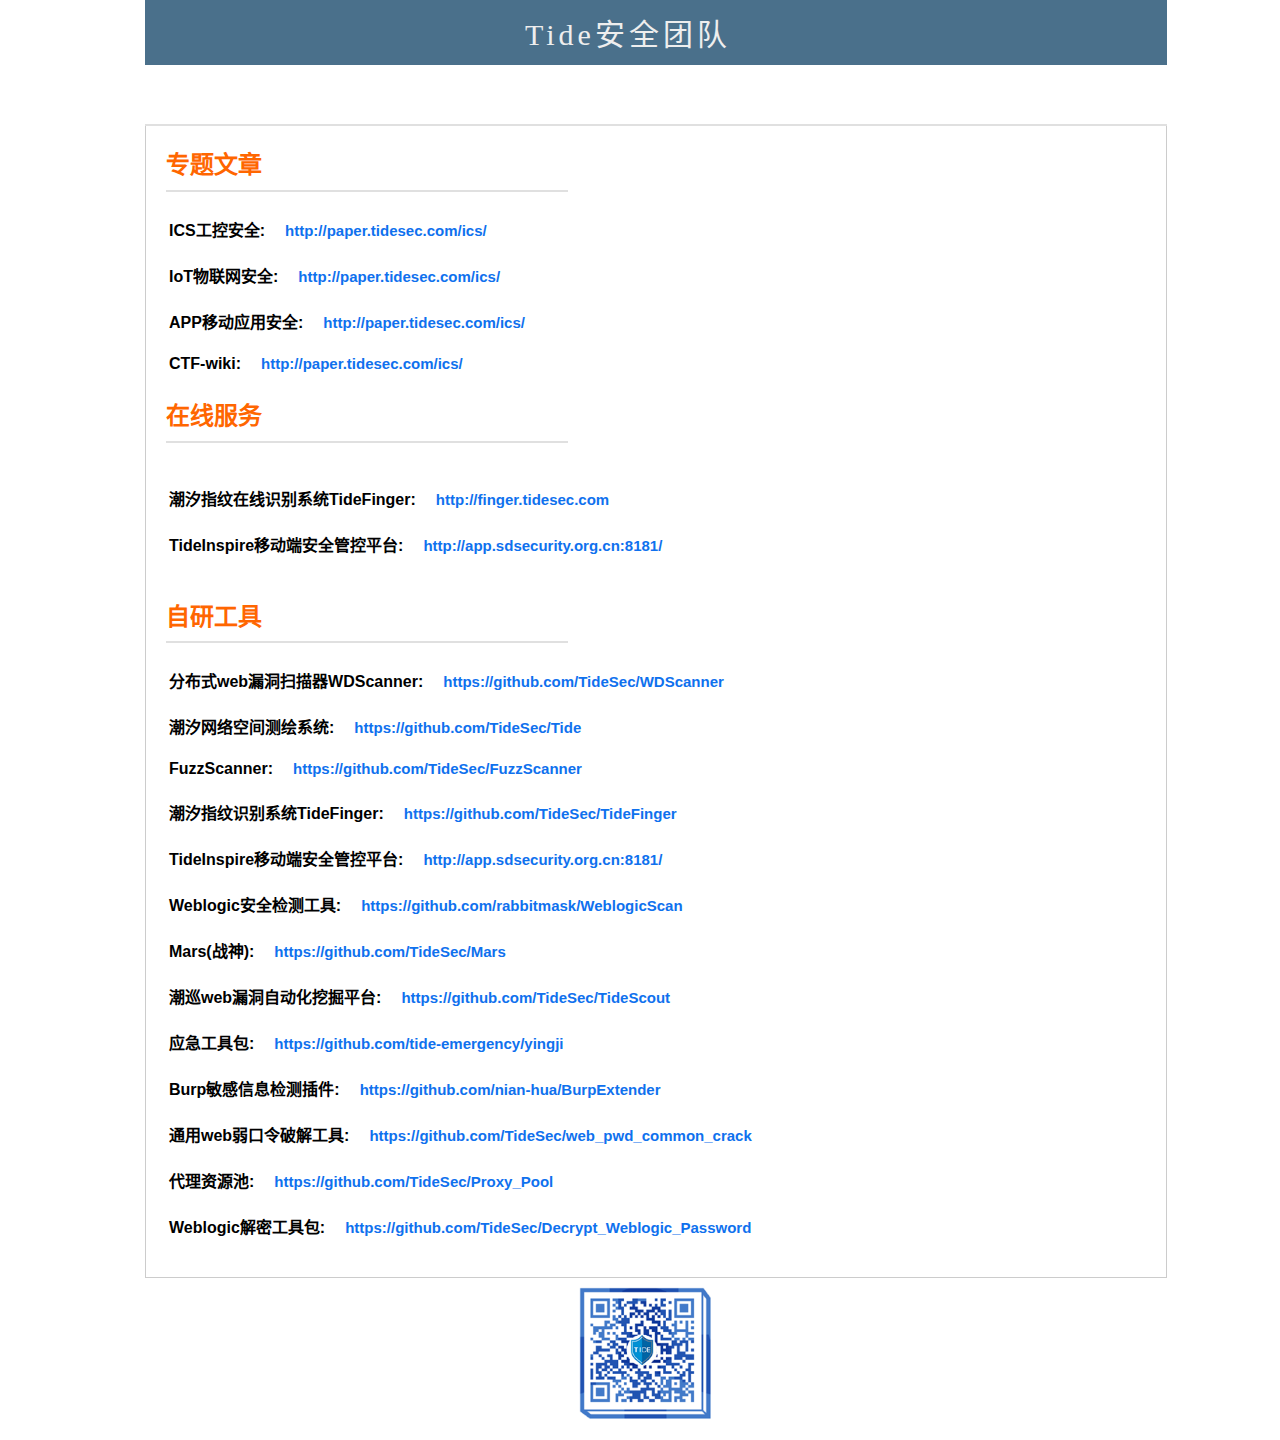
==== index.html @ 48338732 "Update" ====
﻿<!DOCTYPE html>
<html lang="zh-CN">

<head>
<meta http-equiv="Content-Type" content="text/html; charset=UTF-8">
<meta http-equiv="Pragma" content="no-cache">
<meta http-equiv="Cache-Control" content="no-cache">
<meta http-equiv="Expires" content="0">
<meta http-equiv="expires" content="Mon,1 Jan 2009 0:0:0 UTC" />

<title>Tide安全团队</title>

<meta name="viewport" content="width=device-width, initial-scale=1.0">
<link rel="shortcut icon" href="img/logo.ico">
<link rel="stylesheet" type="text/css" href="css/styles.css">
<base target="_blank">
</head>


<div id="container">
<div class="site-header">
 
  <span id="site-description">Tide安全团队</span>

  <div id="nav_main">
  
  </div>
  <hr>
</div>


<body>
<div id="main">
  <a id="tuijian" name="tuijian">
  <h2><a target="_self" title="以严谨的态度，写专业的文章" style="color:#F60">专题文章</a></h2><hr>
  <h3 style="color:#F60"></h3>
  <table class="content">
    <tr>
      <td>ICS工控安全:<a id="new" href="http://paper.tidesec.com/ics-paper/" title="ICS工控安全">http://paper.tidesec.com/ics/</a></td>
    </tr>

    <tr>

      <td><br/>IoT物联网安全:<a id="new" href="http://paper.tidesec.com/iot-paper/" title="IoT物联网安全">http://paper.tidesec.com/ics/</a></td>
    </tr>

    <tr>

      <td><br/>APP移动应用安全:<a id="new" href="http://paper.tidesec.com/app-paper/" title="APP移动应用安全">http://paper.tidesec.com/ics/</a></td>
    </tr>

    <tr>

      <td><br/>CTF-wiki:<a id="new" href="http://paper.tidesec.com/ctf-paper/" title="CTF-wiki">http://paper.tidesec.com/ics/</a></td>
    </tr>

  </table>



<a id="tuijian" name="tuijian">
  <h2><a target="_self" title="以严谨的态度，写专业的文章" style="color:#F60">在线服务</a></h2><hr>
  <h3 style="color:#F60"></h3>
  <table class="content">
    
    <tr>
      <td><br >潮汐指纹在线识别系统TideFinger:<a id="new" href="http://finger.tidesec.com" title="潮汐指纹在线识别系统TideFinger">http://finger.tidesec.com</a></td>
    </tr>

    <tr>
      <td><br >TideInspire移动端安全管控平台:<a id="new" href="http://app.sdsecurity.org.cn:8181/" title="TideInspire移动端安全管控平台上线">http://app.sdsecurity.org.cn:8181/</a></td>
    </tr>

  </table>

<br/>
  <a id="tuijian" name="tuijian">
  <h2><a target="_self" title="以严谨的态度，写专业的文章" style="color:#F60">自研工具</a></h2><hr>
  <h3 style="color:#F60"></h3>
  <table class="content">
    <tr>
      <td>分布式web漏洞扫描器WDScanner:<a id="new" href="https://github.com/TideSec/WDScanner" title="分布式web漏洞扫描器WDScanner">https://github.com/TideSec/WDScanner</a></td>
    </tr>

    <tr>
      <td><br >潮汐网络空间测绘系统:<a id="new" href="https://github.com/TideSec/Tide" title="潮汐网络空间测绘系统">https://github.com/TideSec/Tide</a></td>
    </tr>

    <tr>
      <td><br >FuzzScanner:<a id="new" href="https://github.com/TideSec/FuzzScanner" title="FuzzScanner">https://github.com/TideSec/FuzzScanner</a></td>
    </tr>

    <tr>
      <td><br >潮汐指纹识别系统TideFinger:<a id="new" href="https://github.com/TideSec/TideFinger" title="潮汐指纹识别系统TideFinger">https://github.com/TideSec/TideFinger</a></td>
    </tr>

    <tr>
      <td><br >TideInspire移动端安全管控平台:<a id="new" href="http://app.sdsecurity.org.cn:8181/" title="TideInspire移动端安全管控平台上线">http://app.sdsecurity.org.cn:8181/</a></td>
    </tr>

    <tr>
      <td><br >Weblogic安全检测工具:<a id="new" href="https://github.com/rabbitmask/WeblogicScan" title="Weblogic安全检测工具">https://github.com/rabbitmask/WeblogicScan</a></td>
    </tr>

    <tr>
      <td><br >Mars(战神):<a id="new" href="https://github.com/TideSec/Mars">https://github.com/TideSec/Mars</a></td>
    </tr>

    <tr>
      <td><br >潮巡web漏洞自动化挖掘平台:<a id="new" href="https://github.com/TideSec/TideScout">https://github.com/TideSec/TideScout</a></td>
    </tr>

    <tr>
      <td><br >应急工具包:<a id="new" href="https://github.com/tide-emergency/yingji" title="应急工具包">https://github.com/tide-emergency/yingji</a></td>
    </tr>

    <tr>
      <td><br >Burp敏感信息检测插件:<a id="new" href="https://github.com/nian-hua/BurpExtender">https://github.com/nian-hua/BurpExtender</a></td>
    </tr>

    <tr>
      <td><br >通用web弱口令破解工具:<a id="new" href="https://github.com/TideSec/web_pwd_common_crack">https://github.com/TideSec/web_pwd_common_crack</a></td>
    </tr>

    <tr>
      <td><br >代理资源池:<a id="new" href="https://github.com/TideSec/Proxy_Pool">https://github.com/TideSec/Proxy_Pool</a></td>
    </tr>

    <tr>
      <td><br >Weblogic解密工具包:<a id="new" href="https://github.com/TideSec/Decrypt_Weblogic_Password">https://github.com/TideSec/Decrypt_Weblogic_Password</a><br/><br/><br/></td>
    </tr>

  </table>
 

</div>

</body>

                <div align=center><img src="img/ewm.png" alt="Meghna" width="150" height="150"/></div>

</html>
---- css/styles.css ----
﻿body {
  /*width: 100%;*/
  padding-top: 6px;
  padding-left: 10px;
  font-color: #4183C4;
  font-family: Helvetica;
} 

a {
  text-decoration: none;
  color: #4183C4;
  cursor: pointer;
}

a[id="new"] {
  text-decoration: none;
  color: #0F71EE;
  cursor: pointer;
}

a[id="stress"] {
  text-decoration: none;
  color: #0F71EE;
  font-weight: bold;
  cursor: pointer;
}

a:hover {
  color: #00C5CD;
}

#topbg { 
  width: 4000px;  
  background-image: url(../img/bg.png);       
  position: fixed;
  top: 0;
  margin-left: -200px;
  height: 45px;
}

#container {
  width: 1000px;
  margin: 0 auto;
}

.white {
  background-color: #444;
}

.site-header {
  height: 65px;
  background-color: #fff;
  background-image: url(../img/bg.png);
  background-repeat: repeat;
  position: fixed;
  top: 0;
}

#logo {
  position: absolute;
  top: 3px;
  left: -1px;
}

#site-description {
  font-size: 30px;
  color: #eee;
  font-style: bold;
  font-family: "微软雅黑";
  letter-spacing: 4px;
  position: absolute;
  text-align: center;
  top: 10px;
  left: 380px;
 }

#nav_main {
  position: absolute;
  top: 44px;
  left: 170px;
}

#search {
  position: absolute;
  top: 50px;
  left: 810px;
 }

.search-box {
  height: 26px;
  border: 1px solid;
  border-radius: 18px;
  border-color: #BDBDBD;
  padding-left: 20px;
  font-size: 14px;
  outline:medium;
}

.search-box:focus {
  border-color: #8EE5EE;
}

.search-button {
  width: 20px;
  height: 20px;
  border: 0;
  margin-left: -36px;
  margin-top: 4px;
  cursor: pointer;
  background-color: #FFF;
}

.search-button img {
  margin-left: -6px;
  width: 20px;
  height: 20px;
}

#nav_main li {
  font-weight: bold;
  display: inline;
  margin-left: 50px;
}

.site-header hr {
  width: 1020px;
  border: 1px solid #E0E0E0;
  margin: 0 auto;
  margin-top: 124px;
}

#securesite,#awareness,
#tools,#teams {
  position: relative;
  top:-125px;
  display: block;
  width: 0;
  height: 0;
  overflow: hidden;
}

#main {
  border: 1px #ccc solid;
  width: 1000px;
  margin: 0 auto;
  margin-top: 110px;
  padding-left: 20px;
}

#main h2 a {
  color: #0F71EE;
}

#main hr {
  width: 400px;
  float: left;
  margin-top: -10px;
  border: 1px solid #E0E0E0;
  margin-bottom: 22px;
}

#main h3 {
  color: #333;
  clear: left;
  margin-top: 18px;
  margin-bottom: 12px;
}

.content {
  font-weight: bold;
}

.content a {
  margin-left: 20px;
  font-size: 15px;
}

#footer {

  color: #ccc;
  font-size: 14px;
  text-align: center;
  font-weight: bold;
  background-image: url(../img/bgf.png);
  margin-left: -200px;
}

#footer a {
  color: #eee;
}

.record {
  margin-right: 60px;
}


#nav-bar {
  right: 40px;
  top: 240px;
  position: fixed;
}

#nav-bar table {
  line-height: 32px;
  text-align: center;
}

#nav-bar table th {
  color: #4183C4;

}

#nav-bar table td {
  border: 1px solid #DDD;
  font-size: 14px;
}
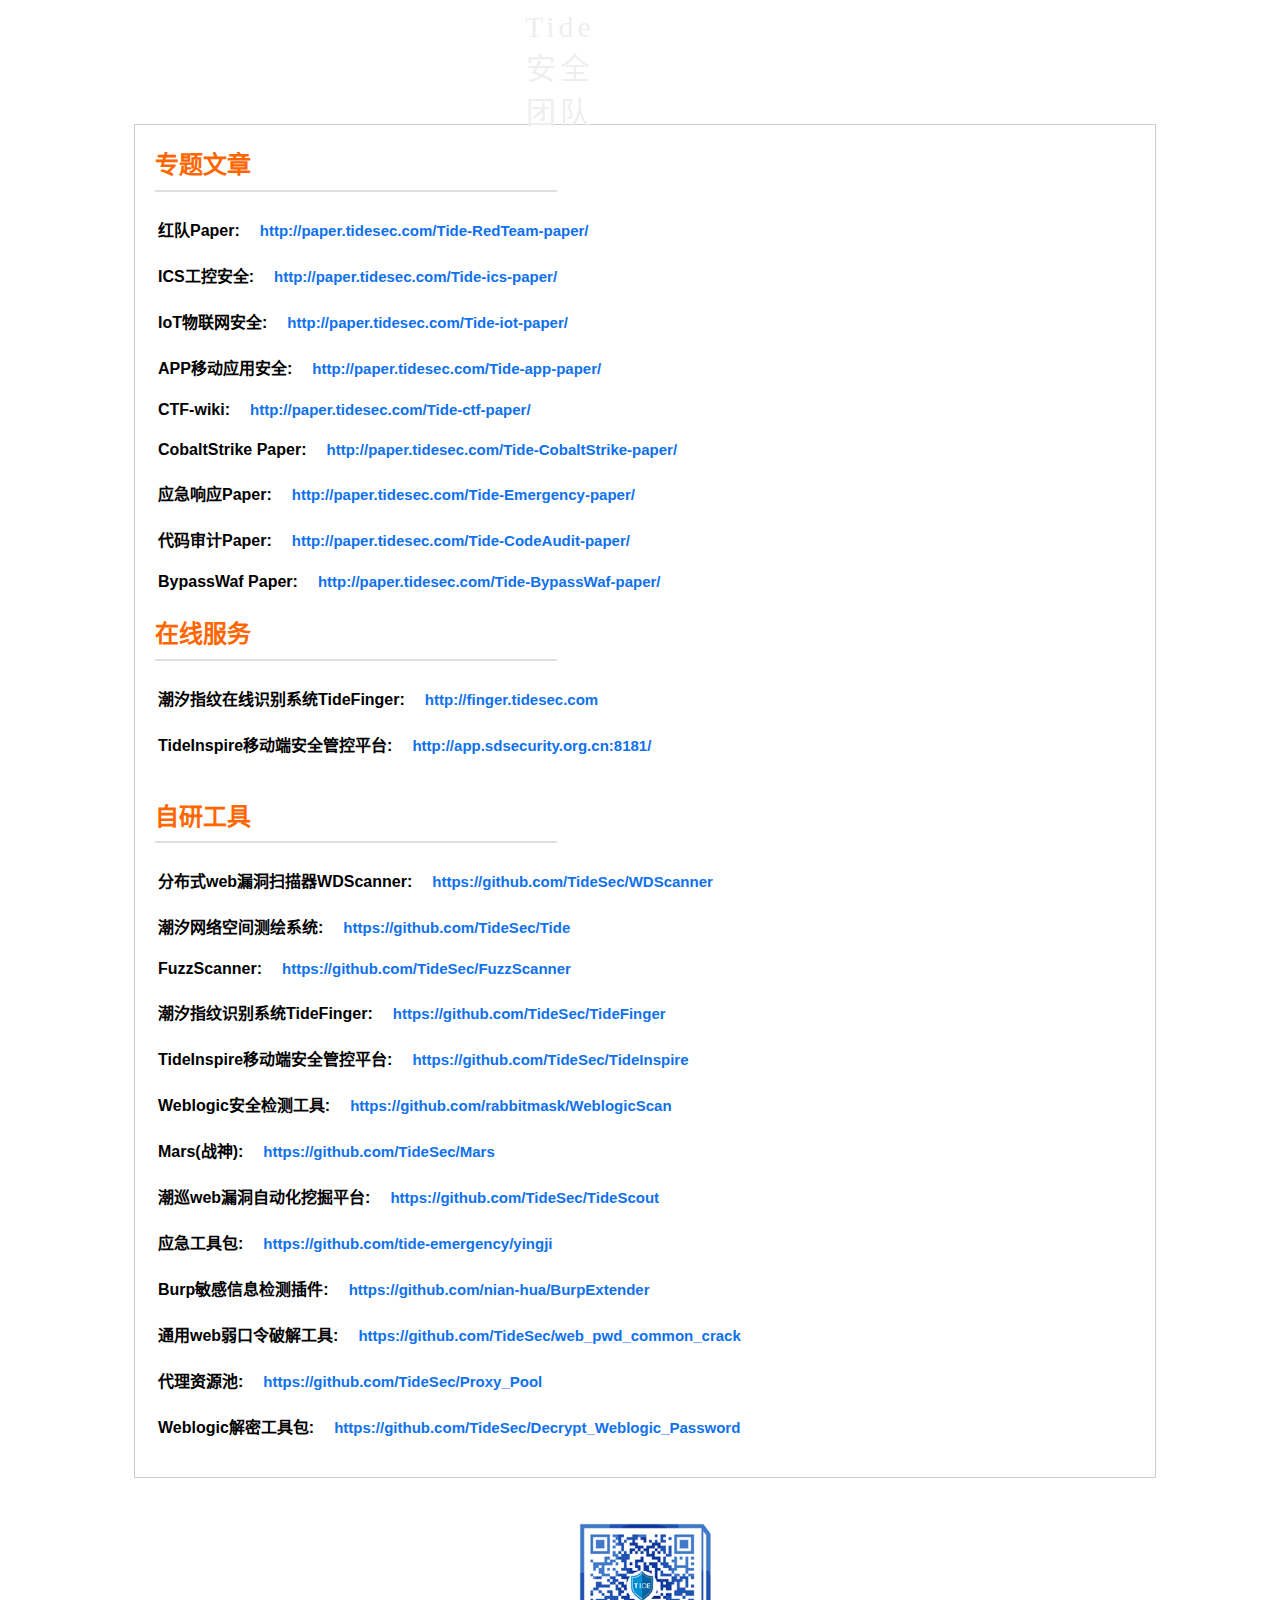
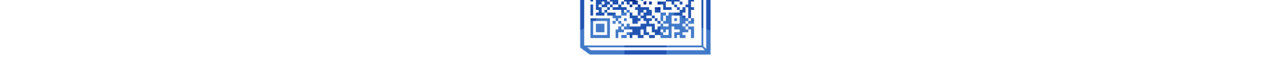
==== commit b9cce3c6: "Update" ====
--- a/index.html
+++ b/index.html
@@ -25,7 +25,7 @@
   <div id="nav_main">
   
   </div>
-  <hr>
+</div>
 </div>
 
 
@@ -35,27 +35,44 @@
   <h2><a target="_self" title="以严谨的态度，写专业的文章" style="color:#F60">专题文章</a></h2><hr>
   <h3 style="color:#F60"></h3>
   <table class="content">
+
     <tr>
-      <td>ICS工控安全:<a id="new" href="http://paper.tidesec.com/ics-paper/" title="ICS工控安全">http://paper.tidesec.com/ics/</a></td>
+      <td>红队Paper:<a id="new" href="http://paper.tidesec.com/Tide-RedTeam-paper/" >http://paper.tidesec.com/Tide-RedTeam-paper/</a></td>
+    </tr>
+  
+    <tr>
+      <td><br/>ICS工控安全:<a id="new" href="http://paper.tidesec.com/Tide-ics-paper/" title="ICS工控安全">http://paper.tidesec.com/Tide-ics-paper/</a></td>
     </tr>
 
     <tr>
-
-      <td><br/>IoT物联网安全:<a id="new" href="http://paper.tidesec.com/iot-paper/" title="IoT物联网安全">http://paper.tidesec.com/ics/</a></td>
+      <td><br/>IoT物联网安全:<a id="new" href="http://paper.tidesec.com/Tide-iot-paper/" title="IoT物联网安全">http://paper.tidesec.com/Tide-iot-paper/</a></td>
     </tr>
 
     <tr>
-
-      <td><br/>APP移动应用安全:<a id="new" href="http://paper.tidesec.com/app-paper/" title="APP移动应用安全">http://paper.tidesec.com/ics/</a></td>
+      <td><br/>APP移动应用安全:<a id="new" href="http://paper.tidesec.com/Tide-app-paper/" title="APP移动应用安全">http://paper.tidesec.com/Tide-app-paper/</a></td>
     </tr>
 
     <tr>
+      <td><br/>CTF-wiki:<a id="new" href="http://paper.tidesec.com/Tide-ctf-paper/" title="CTF-wiki">http://paper.tidesec.com/Tide-ctf-paper/</a></td>
+    </tr>
 
-      <td><br/>CTF-wiki:<a id="new" href="http://paper.tidesec.com/ctf-paper/" title="CTF-wiki">http://paper.tidesec.com/ics/</a></td>
+    <tr>
+      <td><br/>CobaltStrike Paper:<a id="new" href="http://paper.tidesec.com/Tide-CobaltStrike-paper/" >http://paper.tidesec.com/Tide-CobaltStrike-paper/</a></td>
+    </tr>
+
+    <tr>
+      <td><br/>应急响应Paper:<a id="new" href="http://paper.tidesec.com/Tide-Emergency-paper/" >http://paper.tidesec.com/Tide-Emergency-paper/</a></td>
+    </tr>
+
+    <tr>
+      <td><br/>代码审计Paper:<a id="new" href="http://paper.tidesec.com/Tide-CodeAudit-paper/" >http://paper.tidesec.com/Tide-CodeAudit-paper/</a></td>
+    </tr>
+
+    <tr>
+      <td><br/>BypassWaf Paper:<a id="new" href="http://paper.tidesec.com/Tide-BypassWaf-paper/" >http://paper.tidesec.com/Tide-BypassWaf-paper/</a></td>
     </tr>
 
   </table>
-
 
 
 <a id="tuijian" name="tuijian">
@@ -64,16 +81,16 @@
   <table class="content">
     
     <tr>
-      <td><br >潮汐指纹在线识别系统TideFinger:<a id="new" href="http://finger.tidesec.com" title="潮汐指纹在线识别系统TideFinger">http://finger.tidesec.com</a></td>
+      <td>潮汐指纹在线识别系统TideFinger:<a id="new" href="http://finger.tidesec.com" title="潮汐指纹在线识别系统TideFinger">http://finger.tidesec.com</a></td>
     </tr>
 
     <tr>
       <td><br >TideInspire移动端安全管控平台:<a id="new" href="http://app.sdsecurity.org.cn:8181/" title="TideInspire移动端安全管控平台上线">http://app.sdsecurity.org.cn:8181/</a></td>
     </tr>
-
   </table>
 
 <br/>
+
   <a id="tuijian" name="tuijian">
   <h2><a target="_self" title="以严谨的态度，写专业的文章" style="color:#F60">自研工具</a></h2><hr>
   <h3 style="color:#F60"></h3>
@@ -95,7 +112,7 @@
     </tr>
 
     <tr>
-      <td><br >TideInspire移动端安全管控平台:<a id="new" href="http://app.sdsecurity.org.cn:8181/" title="TideInspire移动端安全管控平台上线">http://app.sdsecurity.org.cn:8181/</a></td>
+      <td><br >TideInspire移动端安全管控平台:<a id="new" href="https://github.com/TideSec/TideInspire" title="TideInspire移动端安全管控平台上线">https://github.com/TideSec/TideInspire</a></td>
     </tr>
 
     <tr>
@@ -136,6 +153,7 @@
 </div>
 
 </body>
+<br/><br/>
 
                 <div align=center><img src="img/ewm.png" alt="Meghna" width="150" height="150"/></div>
 
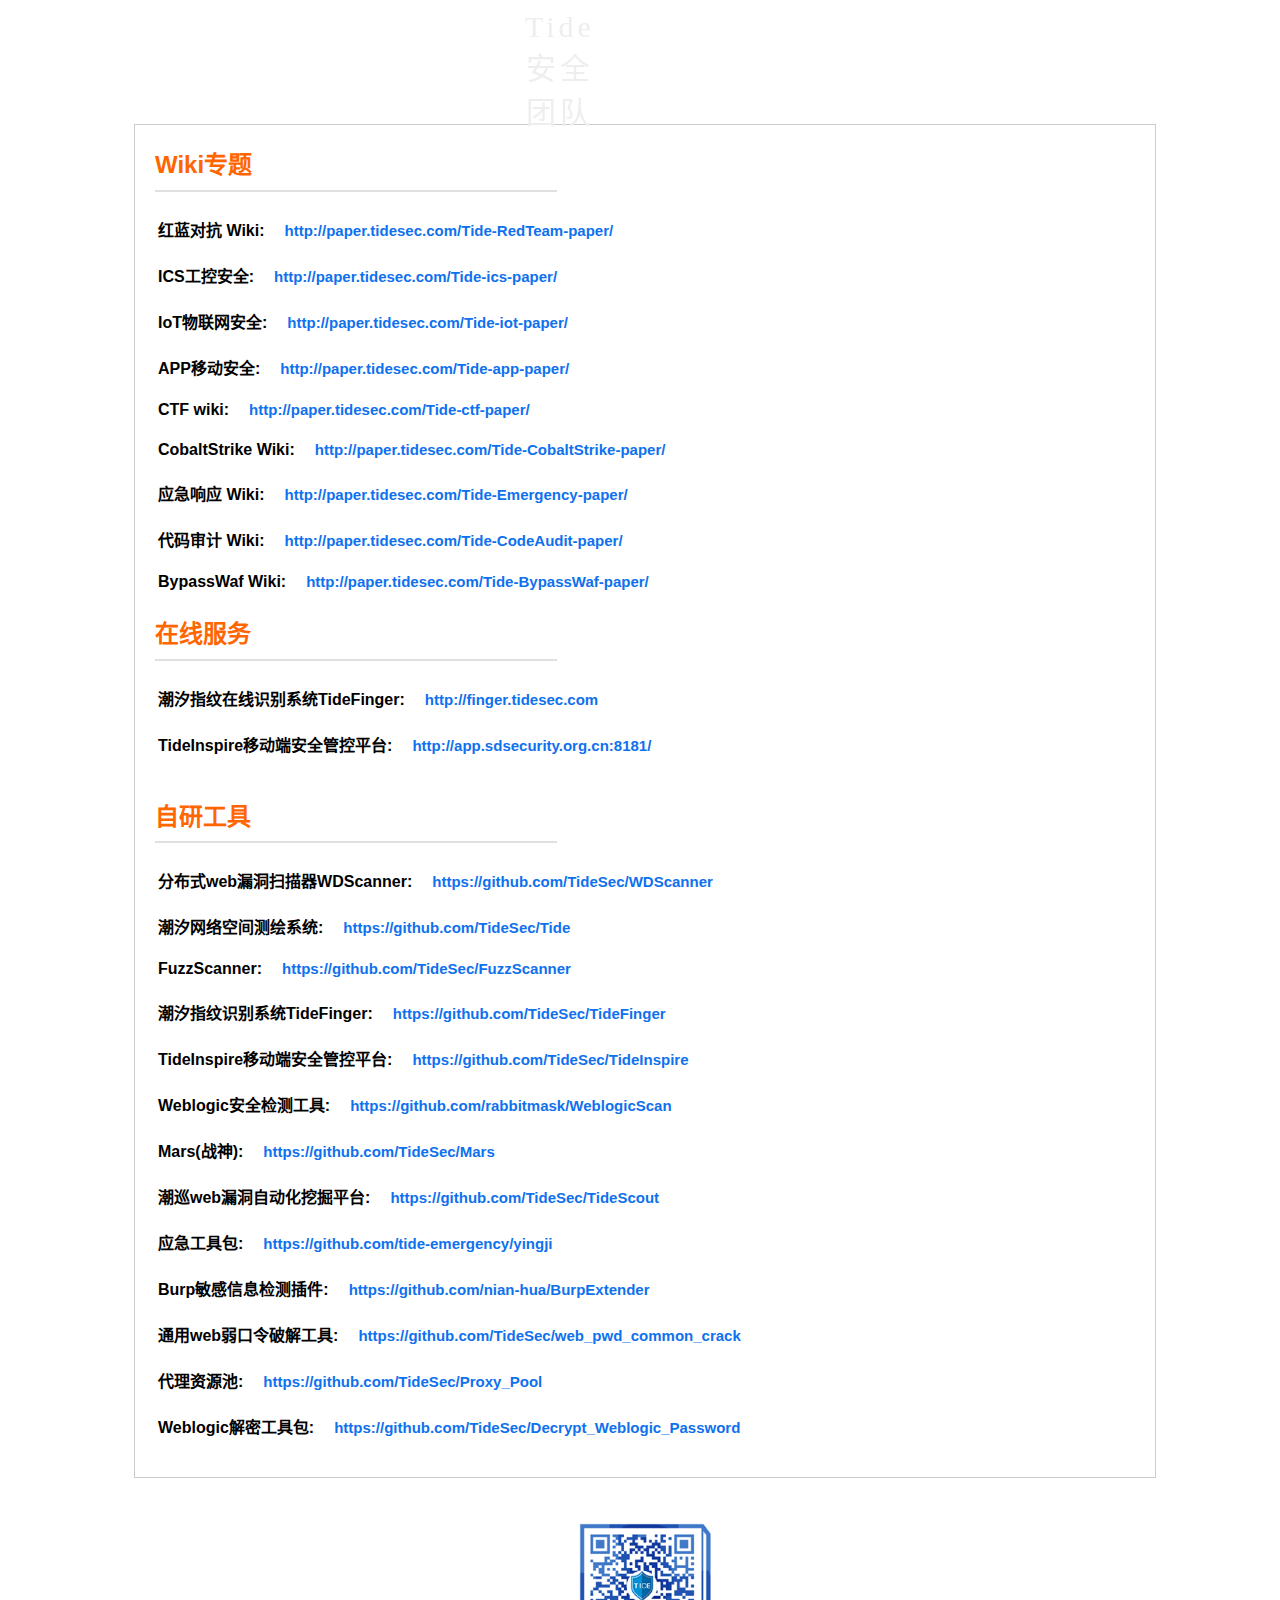
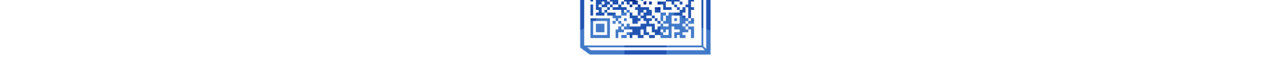
==== commit 83d7c6f7: "Update" ====
--- a/index.html
+++ b/index.html
@@ -32,12 +32,12 @@
 <body>
 <div id="main">
   <a id="tuijian" name="tuijian">
-  <h2><a target="_self" title="以严谨的态度，写专业的文章" style="color:#F60">专题文章</a></h2><hr>
+  <h2><a target="_self" title="以严谨的态度，写专业的文章" style="color:#F60">Wiki专题</a></h2><hr>
   <h3 style="color:#F60"></h3>
   <table class="content">
 
     <tr>
-      <td>红队Paper:<a id="new" href="http://paper.tidesec.com/Tide-RedTeam-paper/" >http://paper.tidesec.com/Tide-RedTeam-paper/</a></td>
+      <td>红蓝对抗 Wiki:<a id="new" href="http://paper.tidesec.com/Tide-RedTeam-paper/" >http://paper.tidesec.com/Tide-RedTeam-paper/</a></td>
     </tr>
   
     <tr>
@@ -49,27 +49,27 @@
     </tr>
 
     <tr>
-      <td><br/>APP移动应用安全:<a id="new" href="http://paper.tidesec.com/Tide-app-paper/" title="APP移动应用安全">http://paper.tidesec.com/Tide-app-paper/</a></td>
+      <td><br/>APP移动安全:<a id="new" href="http://paper.tidesec.com/Tide-app-paper/" title="APP移动应用安全">http://paper.tidesec.com/Tide-app-paper/</a></td>
     </tr>
 
     <tr>
-      <td><br/>CTF-wiki:<a id="new" href="http://paper.tidesec.com/Tide-ctf-paper/" title="CTF-wiki">http://paper.tidesec.com/Tide-ctf-paper/</a></td>
+      <td><br/>CTF wiki:<a id="new" href="http://paper.tidesec.com/Tide-ctf-paper/" title="CTF-wiki">http://paper.tidesec.com/Tide-ctf-paper/</a></td>
     </tr>
 
     <tr>
-      <td><br/>CobaltStrike Paper:<a id="new" href="http://paper.tidesec.com/Tide-CobaltStrike-paper/" >http://paper.tidesec.com/Tide-CobaltStrike-paper/</a></td>
+      <td><br/>CobaltStrike Wiki:<a id="new" href="http://paper.tidesec.com/Tide-CobaltStrike-paper/" >http://paper.tidesec.com/Tide-CobaltStrike-paper/</a></td>
     </tr>
 
     <tr>
-      <td><br/>应急响应Paper:<a id="new" href="http://paper.tidesec.com/Tide-Emergency-paper/" >http://paper.tidesec.com/Tide-Emergency-paper/</a></td>
+      <td><br/>应急响应 Wiki:<a id="new" href="http://paper.tidesec.com/Tide-Emergency-paper/" >http://paper.tidesec.com/Tide-Emergency-paper/</a></td>
     </tr>
 
     <tr>
-      <td><br/>代码审计Paper:<a id="new" href="http://paper.tidesec.com/Tide-CodeAudit-paper/" >http://paper.tidesec.com/Tide-CodeAudit-paper/</a></td>
+      <td><br/>代码审计 Wiki:<a id="new" href="http://paper.tidesec.com/Tide-CodeAudit-paper/" >http://paper.tidesec.com/Tide-CodeAudit-paper/</a></td>
     </tr>
 
     <tr>
-      <td><br/>BypassWaf Paper:<a id="new" href="http://paper.tidesec.com/Tide-BypassWaf-paper/" >http://paper.tidesec.com/Tide-BypassWaf-paper/</a></td>
+      <td><br/>BypassWaf Wiki:<a id="new" href="http://paper.tidesec.com/Tide-BypassWaf-paper/" >http://paper.tidesec.com/Tide-BypassWaf-paper/</a></td>
     </tr>
 
   </table>
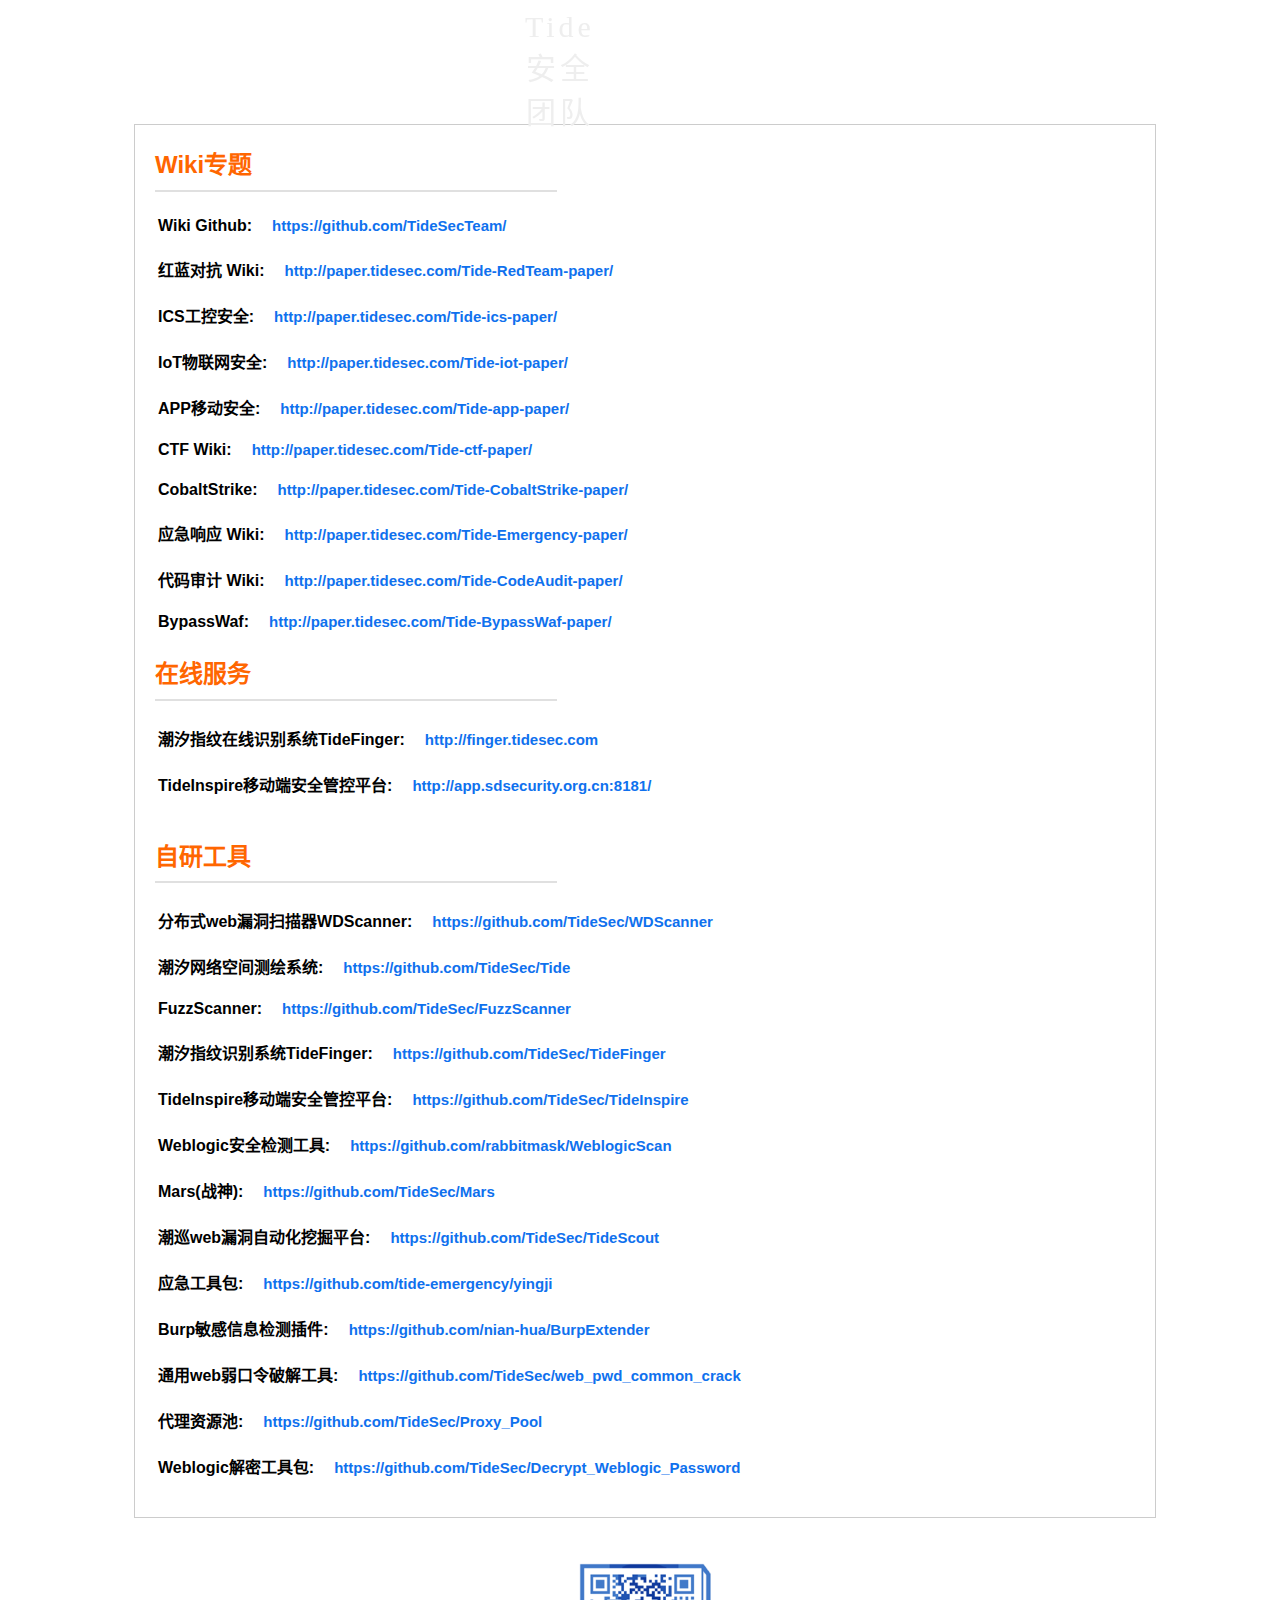
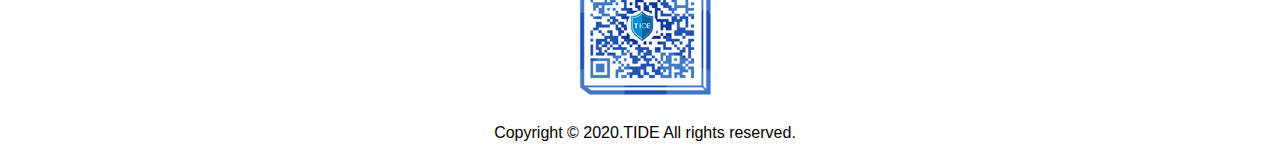
==== commit 1566556d: "Update" ====
--- a/index.html
+++ b/index.html
@@ -37,7 +37,11 @@
   <table class="content">
 
     <tr>
-      <td>红蓝对抗 Wiki:<a id="new" href="http://paper.tidesec.com/Tide-RedTeam-paper/" >http://paper.tidesec.com/Tide-RedTeam-paper/</a></td>
+      <td>Wiki Github:<a id="new" href="https://github.com/TideSecTeam/" >https://github.com/TideSecTeam/</a></td>
+    </tr>
+
+    <tr>
+      <td><br/>红蓝对抗 Wiki:<a id="new" href="http://paper.tidesec.com/Tide-RedTeam-paper/" >http://paper.tidesec.com/Tide-RedTeam-paper/</a></td>
     </tr>
   
     <tr>
@@ -53,11 +57,11 @@
     </tr>
 
     <tr>
-      <td><br/>CTF wiki:<a id="new" href="http://paper.tidesec.com/Tide-ctf-paper/" title="CTF-wiki">http://paper.tidesec.com/Tide-ctf-paper/</a></td>
+      <td><br/>CTF Wiki:<a id="new" href="http://paper.tidesec.com/Tide-ctf-paper/" title="CTF-wiki">http://paper.tidesec.com/Tide-ctf-paper/</a></td>
     </tr>
 
     <tr>
-      <td><br/>CobaltStrike Wiki:<a id="new" href="http://paper.tidesec.com/Tide-CobaltStrike-paper/" >http://paper.tidesec.com/Tide-CobaltStrike-paper/</a></td>
+      <td><br/>CobaltStrike:<a id="new" href="http://paper.tidesec.com/Tide-CobaltStrike-paper/" >http://paper.tidesec.com/Tide-CobaltStrike-paper/</a></td>
     </tr>
 
     <tr>
@@ -69,7 +73,7 @@
     </tr>
 
     <tr>
-      <td><br/>BypassWaf Wiki:<a id="new" href="http://paper.tidesec.com/Tide-BypassWaf-paper/" >http://paper.tidesec.com/Tide-BypassWaf-paper/</a></td>
+      <td><br/>BypassWaf:<a id="new" href="http://paper.tidesec.com/Tide-BypassWaf-paper/" >http://paper.tidesec.com/Tide-BypassWaf-paper/</a></td>
     </tr>
 
   </table>
@@ -155,6 +159,10 @@
 </body>
 <br/><br/>
 
-                <div align=center><img src="img/ewm.png" alt="Meghna" width="150" height="150"/></div>
+                <div align=center><img src="img/ewm.png" alt="Meghna" width="150" height="150"/><br/>
+              <p>Copyright &copy; 2020.TIDE All rights reserved.  <script type="text/javascript" src="//js.users.51.la/20622801.js"></script></p>
+              </div>
+
+
 
 </html>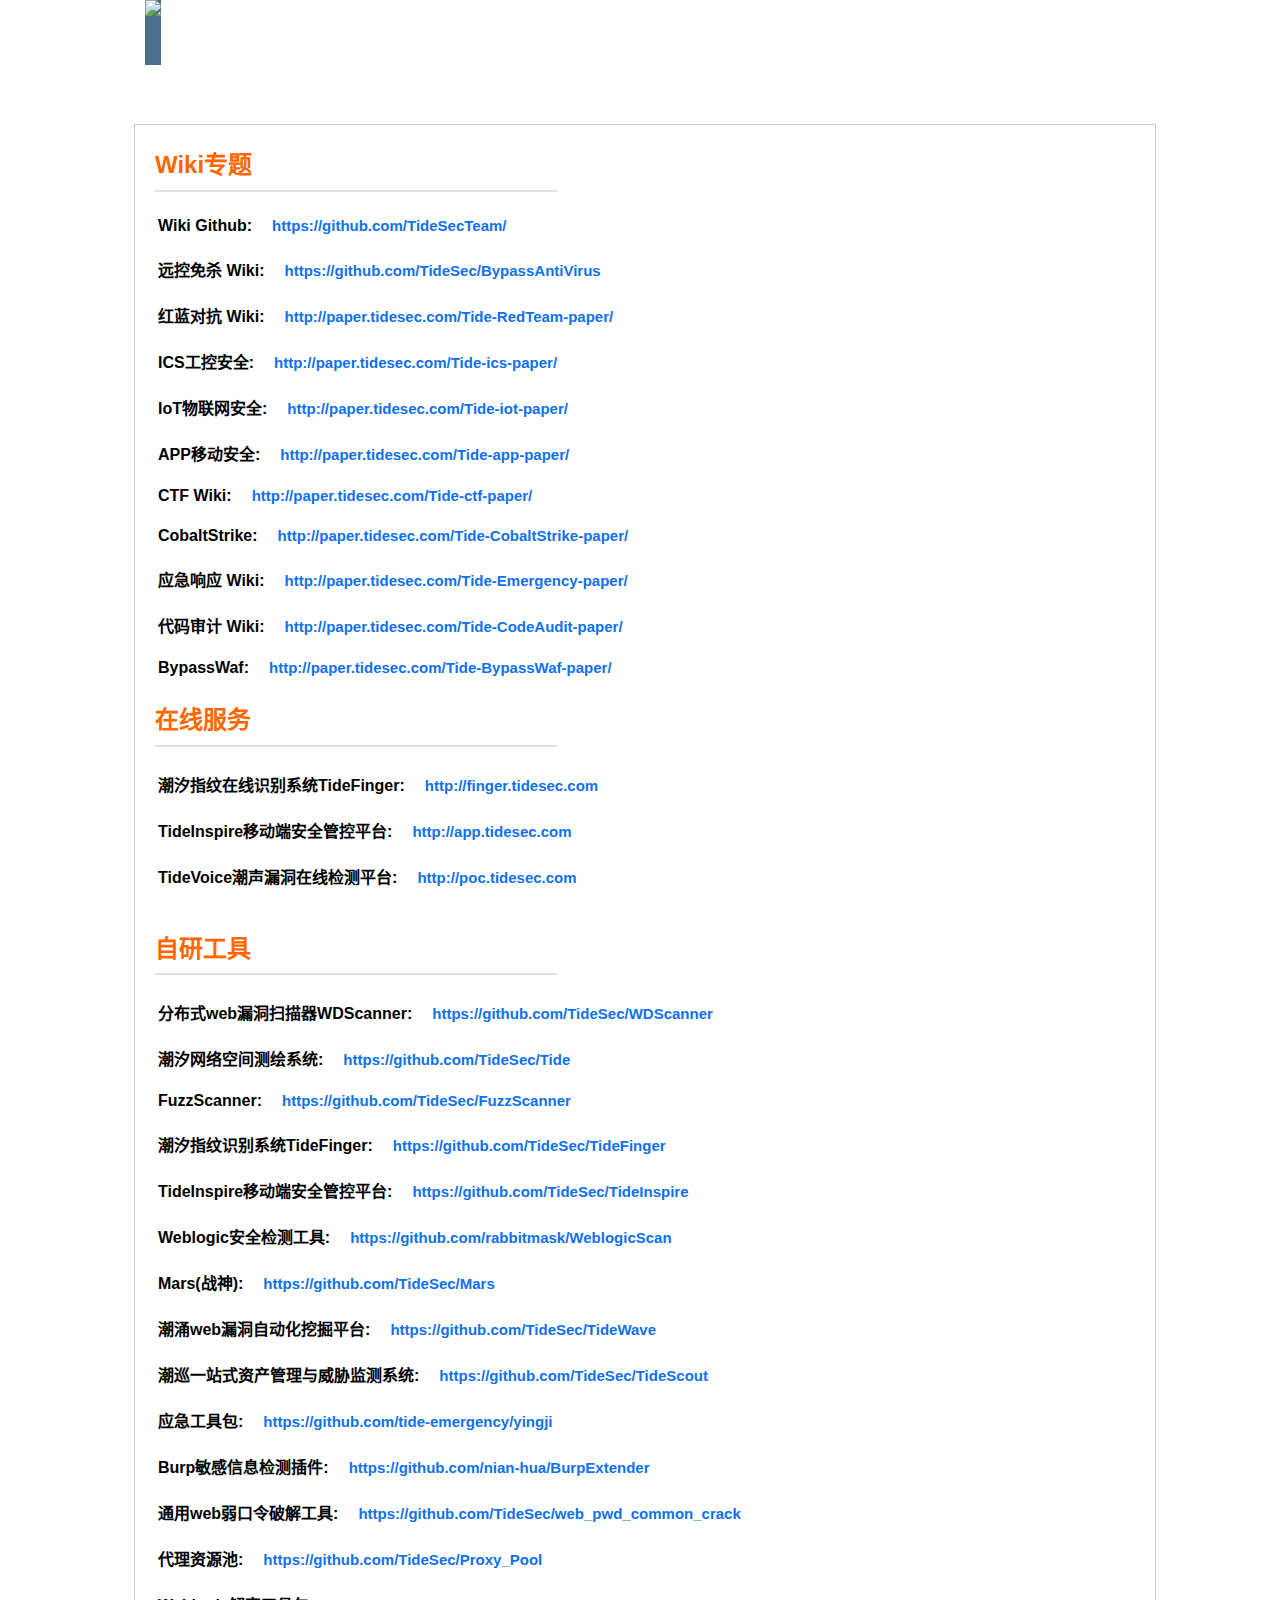
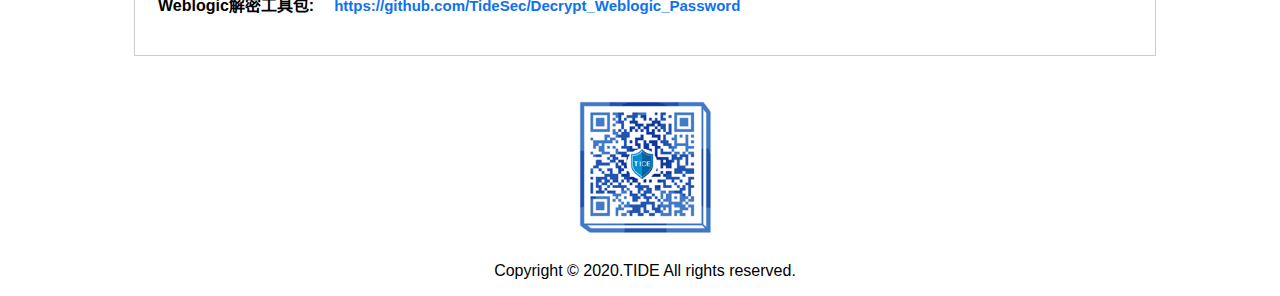
==== commit edbd081a: "Update" ====
--- a/index.html
+++ b/index.html
@@ -20,7 +20,7 @@
 <div id="container">
 <div class="site-header">
  
-  <span id="site-description">Tide安全团队</span>
+  <img src="img/banner.png" height=65px>
 
   <div id="nav_main">
   
@@ -38,6 +38,10 @@
 
     <tr>
       <td>Wiki Github:<a id="new" href="https://github.com/TideSecTeam/" >https://github.com/TideSecTeam/</a></td>
+    </tr>
+
+    <tr>
+      <td><br/>远控免杀 Wiki:<a id="new" href="https://github.com/TideSec/BypassAntiVirus" >https://github.com/TideSec/BypassAntiVirus</a></td>
     </tr>
 
     <tr>
@@ -89,8 +93,13 @@
     </tr>
 
     <tr>
-      <td><br >TideInspire移动端安全管控平台:<a id="new" href="http://app.sdsecurity.org.cn:8181/" title="TideInspire移动端安全管控平台上线">http://app.sdsecurity.org.cn:8181/</a></td>
+      <td><br >TideInspire移动端安全管控平台:<a id="new" href="http://app.tidesec.com" title="TideInspire移动端安全管控平台上线">http://app.tidesec.com</a></td>
     </tr>
+
+    <tr>
+      <td><br >TideVoice潮声漏洞在线检测平台:<a id="new" href="http://poc.tidesec.com" title="TideVoice潮声漏洞在线检测平台">http://poc.tidesec.com</a></td>
+    </tr>
+
   </table>
 
 <br/>
@@ -128,7 +137,11 @@
     </tr>
 
     <tr>
-      <td><br >潮巡web漏洞自动化挖掘平台:<a id="new" href="https://github.com/TideSec/TideScout">https://github.com/TideSec/TideScout</a></td>
+      <td><br >潮涌web漏洞自动化挖掘平台:<a id="new" href="https://github.com/TideSec/TideWave">https://github.com/TideSec/TideWave</a></td>
+    </tr>
+
+    <tr>
+      <td><br >潮巡一站式资产管理与威胁监测系统:<a id="new" href="https://github.com/TideSec/TideScout">https://github.com/TideSec/TideScout</a></td>
     </tr>
 
     <tr>
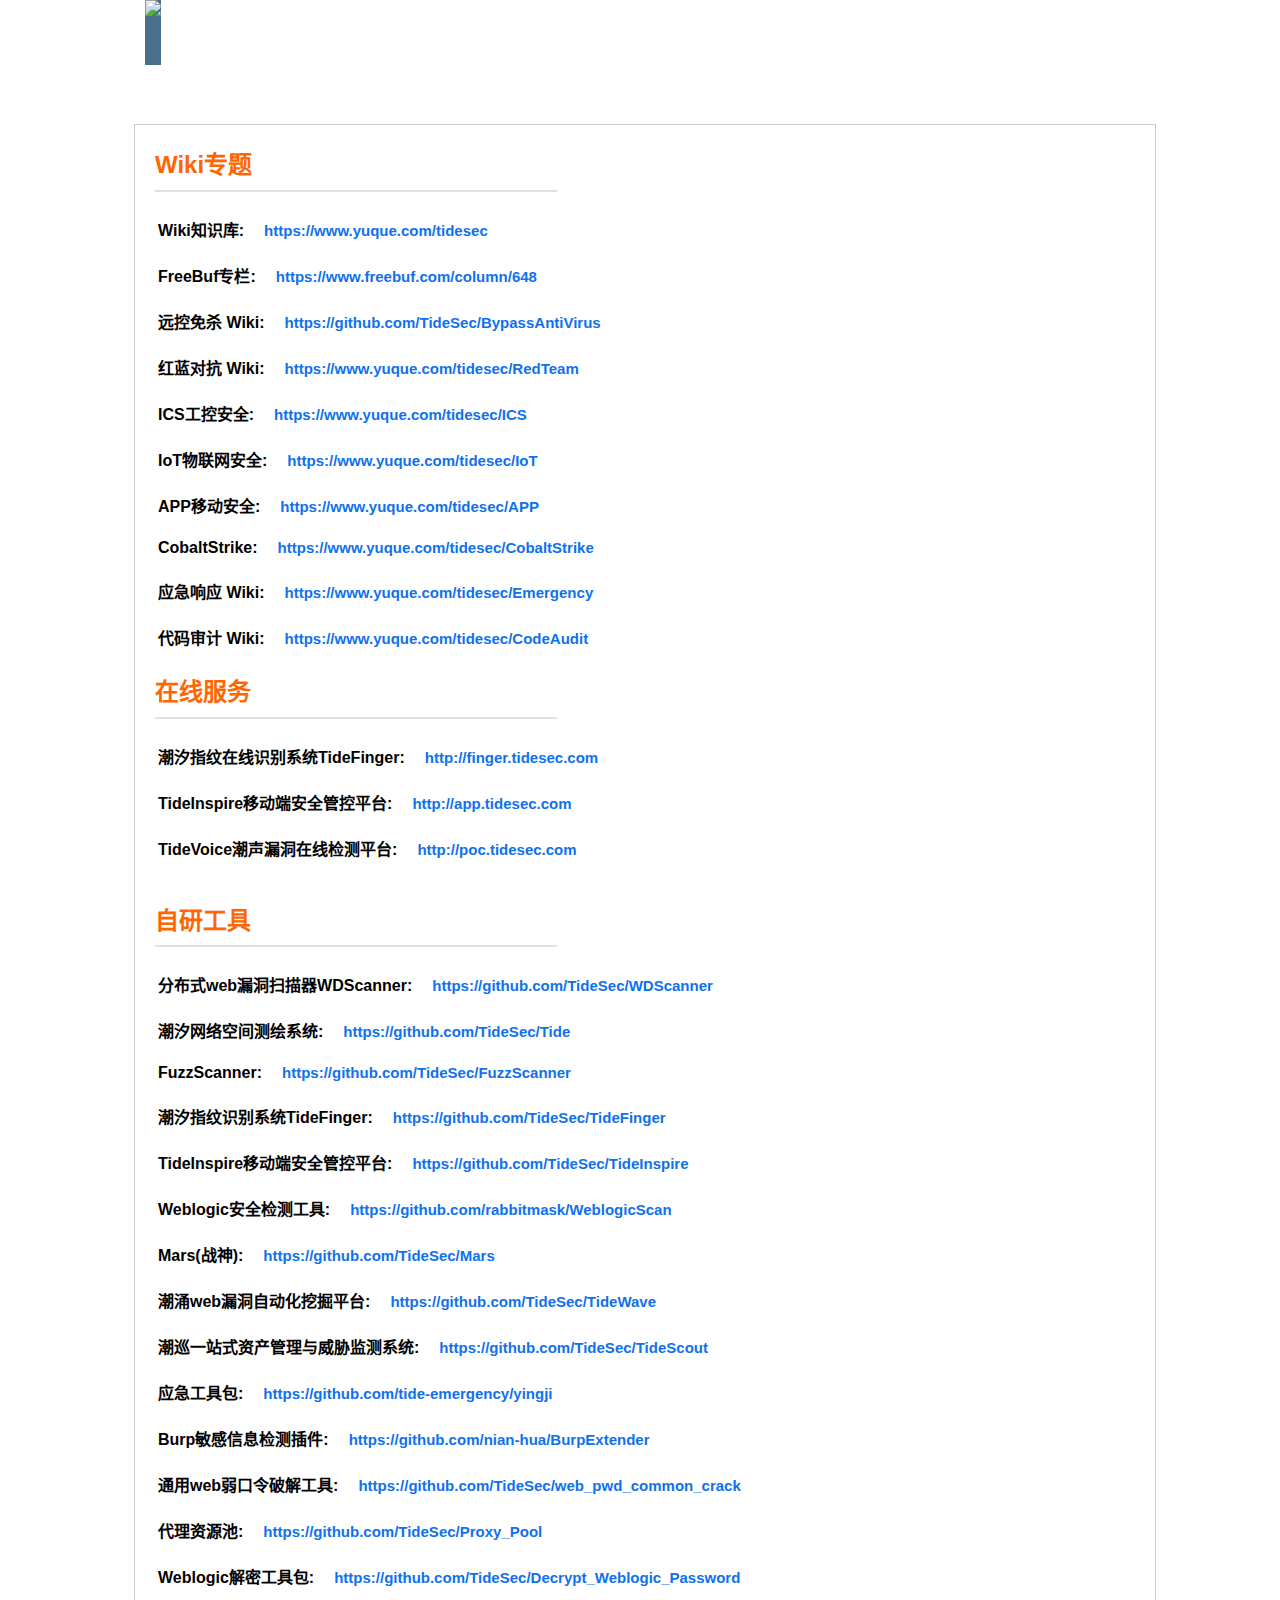
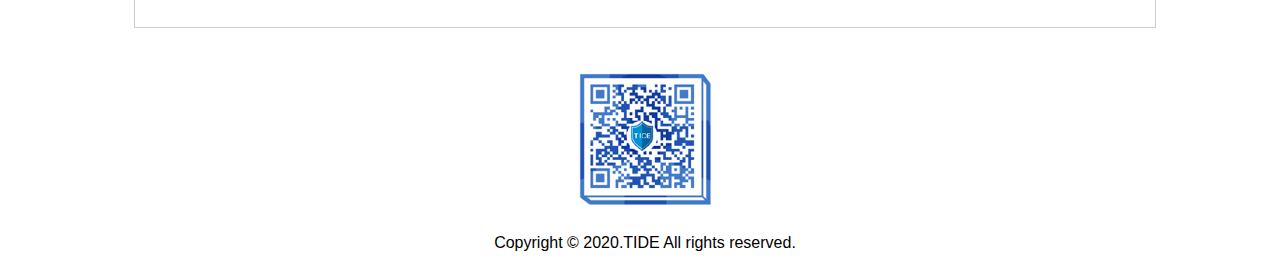
==== commit de481ad8: "Update" ====
--- a/index.html
+++ b/index.html
@@ -37,7 +37,11 @@
   <table class="content">
 
     <tr>
-      <td>Wiki Github:<a id="new" href="https://github.com/TideSecTeam/" >https://github.com/TideSecTeam/</a></td>
+      <td>Wiki知识库:<a id="new" href="https://www.yuque.com/tidesec/" >https://www.yuque.com/tidesec</a></td>
+    </tr>
+
+    <tr>
+      <td><br/>FreeBuf专栏:<a id="new" href="https://www.freebuf.com/column/648" >https://www.freebuf.com/column/648</a></td>
     </tr>
 
     <tr>
@@ -45,39 +49,31 @@
     </tr>
 
     <tr>
-      <td><br/>红蓝对抗 Wiki:<a id="new" href="http://paper.tidesec.com/Tide-RedTeam-paper/" >http://paper.tidesec.com/Tide-RedTeam-paper/</a></td>
+      <td><br/>红蓝对抗 Wiki:<a id="new" href="https://www.yuque.com/tidesec/RedTeam" >https://www.yuque.com/tidesec/RedTeam</a></td>
     </tr>
   
     <tr>
-      <td><br/>ICS工控安全:<a id="new" href="http://paper.tidesec.com/Tide-ics-paper/" title="ICS工控安全">http://paper.tidesec.com/Tide-ics-paper/</a></td>
+      <td><br/>ICS工控安全:<a id="new" href="https://www.yuque.com/tidesec/ICS" title="ICS工控安全">https://www.yuque.com/tidesec/ICS</a></td>
     </tr>
 
     <tr>
-      <td><br/>IoT物联网安全:<a id="new" href="http://paper.tidesec.com/Tide-iot-paper/" title="IoT物联网安全">http://paper.tidesec.com/Tide-iot-paper/</a></td>
+      <td><br/>IoT物联网安全:<a id="new" href="https://www.yuque.com/tidesec/IoT" title="IoT物联网安全">https://www.yuque.com/tidesec/IoT</a></td>
     </tr>
 
     <tr>
-      <td><br/>APP移动安全:<a id="new" href="http://paper.tidesec.com/Tide-app-paper/" title="APP移动应用安全">http://paper.tidesec.com/Tide-app-paper/</a></td>
+      <td><br/>APP移动安全:<a id="new" href="https://www.yuque.com/tidesec/app" title="APP移动应用安全">https://www.yuque.com/tidesec/APP</a></td>
     </tr>
 
     <tr>
-      <td><br/>CTF Wiki:<a id="new" href="http://paper.tidesec.com/Tide-ctf-paper/" title="CTF-wiki">http://paper.tidesec.com/Tide-ctf-paper/</a></td>
+      <td><br/>CobaltStrike:<a id="new" href="https://www.yuque.com/tidesec/CobaltStrike" >https://www.yuque.com/tidesec/CobaltStrike</a></td>
     </tr>
 
     <tr>
-      <td><br/>CobaltStrike:<a id="new" href="http://paper.tidesec.com/Tide-CobaltStrike-paper/" >http://paper.tidesec.com/Tide-CobaltStrike-paper/</a></td>
+      <td><br/>应急响应 Wiki:<a id="new" href="https://www.yuque.com/tidesec/Emergency" >https://www.yuque.com/tidesec/Emergency</a></td>
     </tr>
 
     <tr>
-      <td><br/>应急响应 Wiki:<a id="new" href="http://paper.tidesec.com/Tide-Emergency-paper/" >http://paper.tidesec.com/Tide-Emergency-paper/</a></td>
-    </tr>
-
-    <tr>
-      <td><br/>代码审计 Wiki:<a id="new" href="http://paper.tidesec.com/Tide-CodeAudit-paper/" >http://paper.tidesec.com/Tide-CodeAudit-paper/</a></td>
-    </tr>
-
-    <tr>
-      <td><br/>BypassWaf:<a id="new" href="http://paper.tidesec.com/Tide-BypassWaf-paper/" >http://paper.tidesec.com/Tide-BypassWaf-paper/</a></td>
+      <td><br/>代码审计 Wiki:<a id="new" href="https://www.yuque.com/tidesec/CodeAudit" >https://www.yuque.com/tidesec/CodeAudit</a></td>
     </tr>
 
   </table>
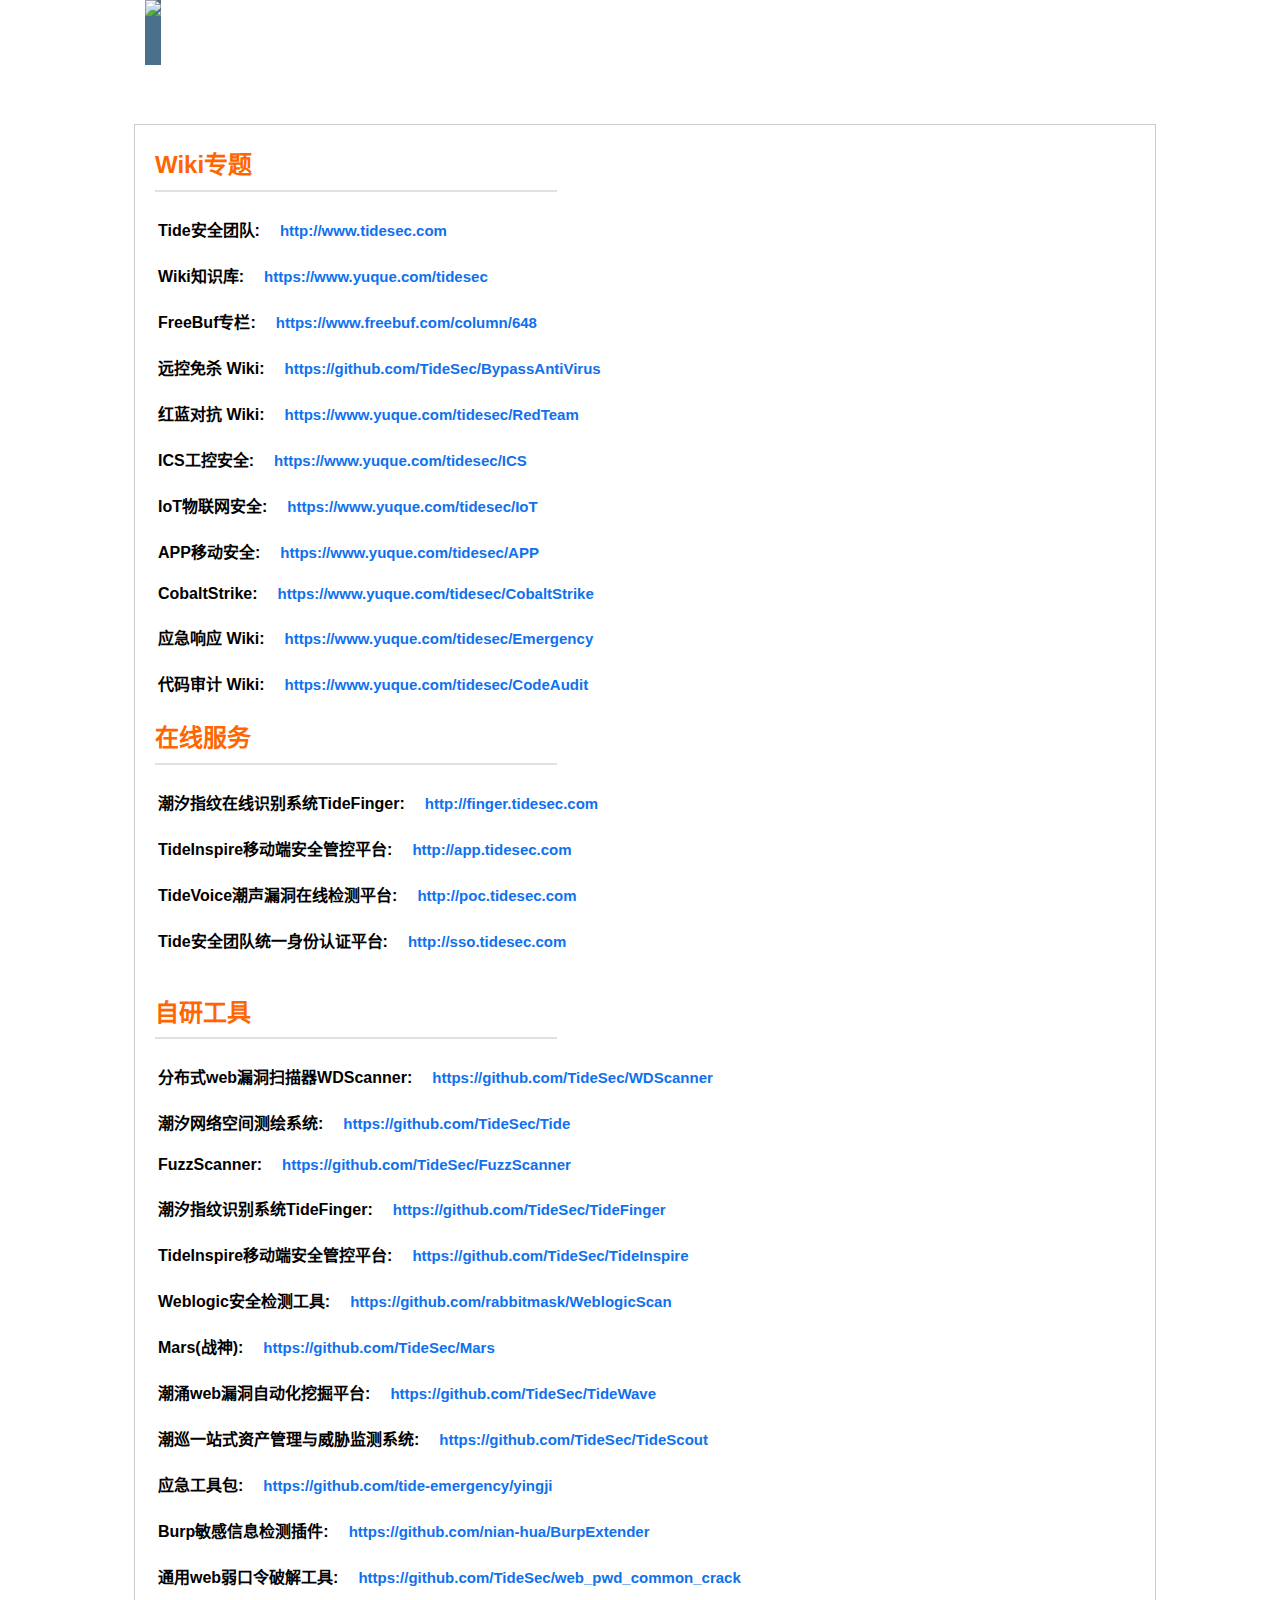
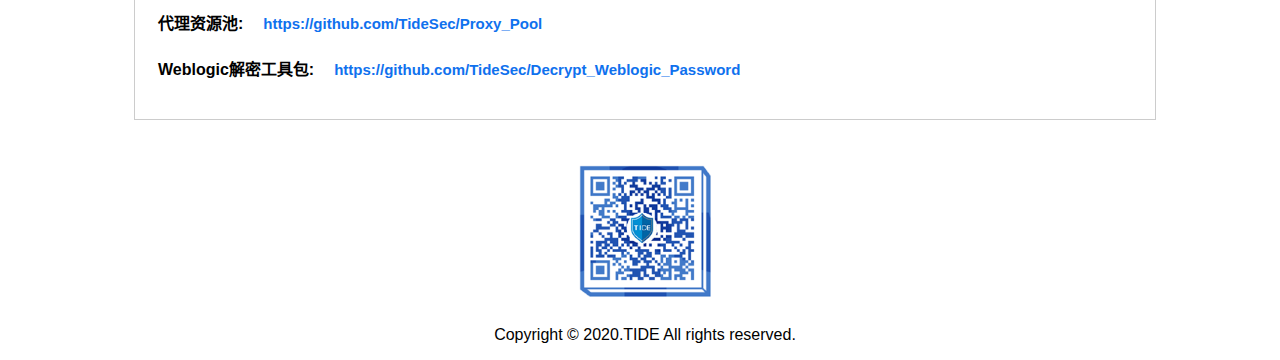
==== commit 096801de: "Update" ====
--- a/index.html
+++ b/index.html
@@ -37,7 +37,11 @@
   <table class="content">
 
     <tr>
-      <td>Wiki知识库:<a id="new" href="https://www.yuque.com/tidesec/" >https://www.yuque.com/tidesec</a></td>
+      <td>Tide安全团队:<a id="new" href="http://www.tidesec.com" >http://www.tidesec.com</a></td>
+    </tr>
+
+    <tr>
+      <td><br/>Wiki知识库:<a id="new" href="https://www.yuque.com/tidesec/" >https://www.yuque.com/tidesec</a></td>
     </tr>
 
     <tr>
@@ -94,6 +98,10 @@
 
     <tr>
       <td><br >TideVoice潮声漏洞在线检测平台:<a id="new" href="http://poc.tidesec.com" title="TideVoice潮声漏洞在线检测平台">http://poc.tidesec.com</a></td>
+    </tr>
+
+    <tr>
+      <td><br >Tide安全团队统一身份认证平台:<a id="new" href="http://sso.tidesec.com" title="统一身份认证平台">http://sso.tidesec.com</a></td>
     </tr>
 
   </table>
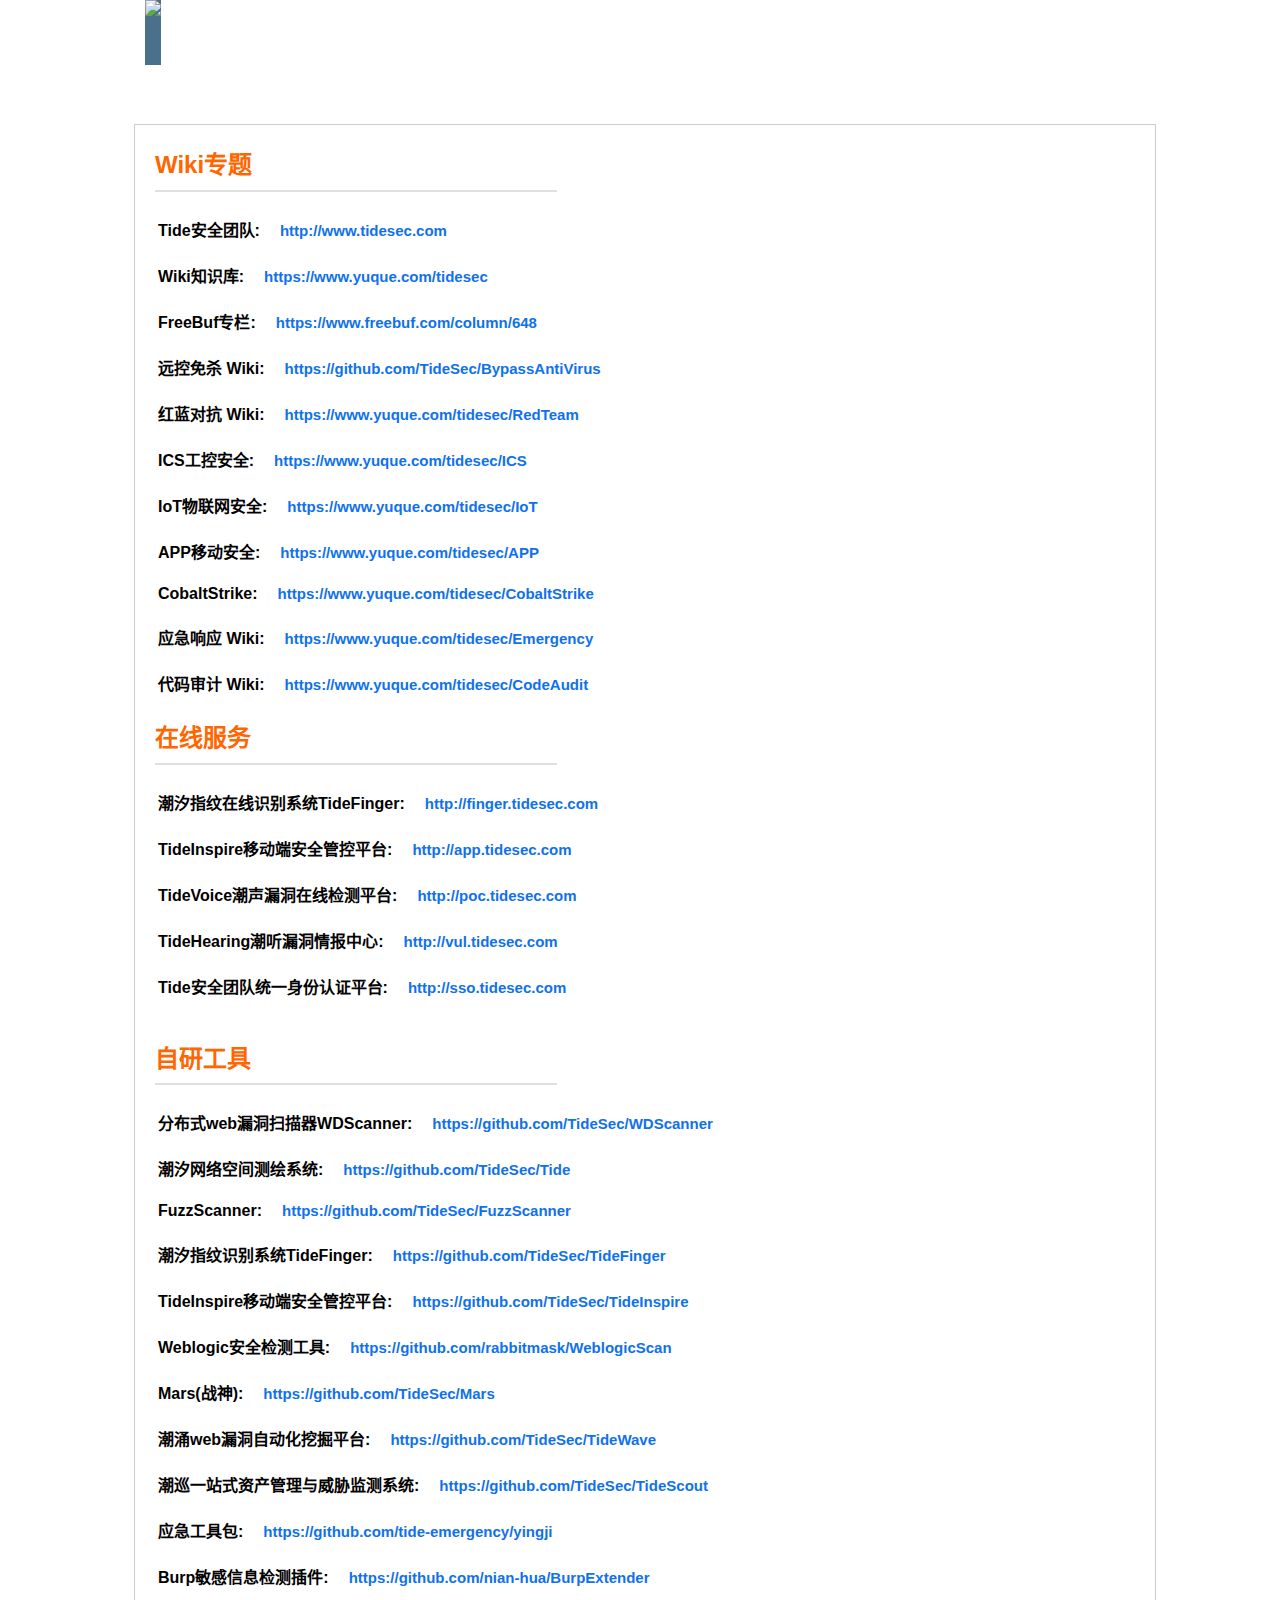
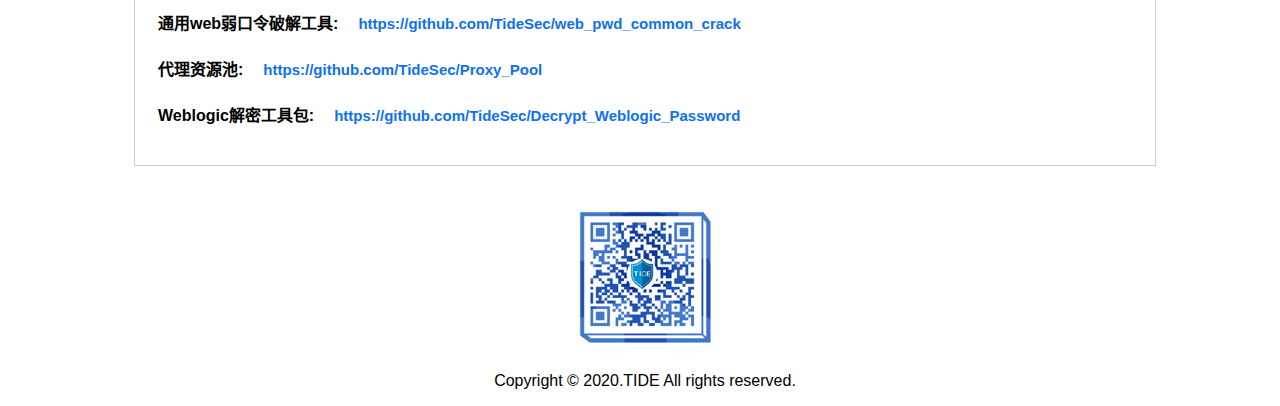
==== commit 8e7e716b: "Update" ====
--- a/index.html
+++ b/index.html
@@ -101,6 +101,10 @@
     </tr>
 
     <tr>
+      <td><br >TideHearing潮听漏洞情报中心:<a id="new" href="http://vul.tidesec.com" title="TideHearing潮听漏洞情报中心">http://vul.tidesec.com</a></td>
+    </tr>
+
+    <tr>
       <td><br >Tide安全团队统一身份认证平台:<a id="new" href="http://sso.tidesec.com" title="统一身份认证平台">http://sso.tidesec.com</a></td>
     </tr>
 
